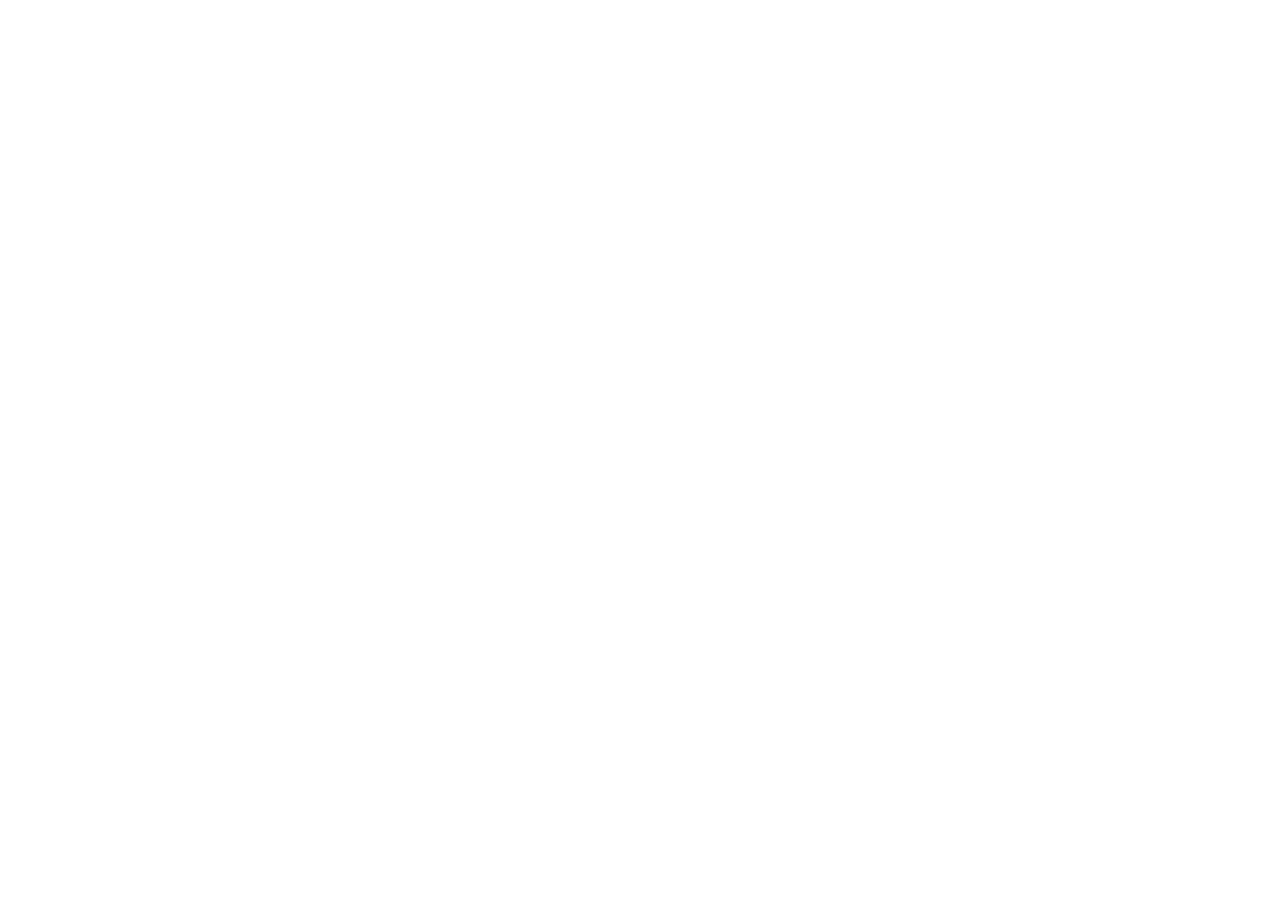
==== index.html @ 59dd4fe1 "añadido reset.css y su referencia en index.html" ====
<!DOCTYPE html>
<html lang="es">
    <head>
        <meta charset="UTF-8">
        <meta name="author" content="Helios Barrera Hernández">
        <meta name="keywords" content="Ahorcado,alura,challenge">
        <meta name="description" content="Juego del ahorcado correspondiente al challenge02 del curso de Introducción a la lógica de Programación de Alura en colaboración con Oracle">
        <meta name="viewport" content="width=device-width,initial-scale=1.0">
        <link rel="stylesheet" href="reset.css">
    </head>
    <body>

    </body>
</html>
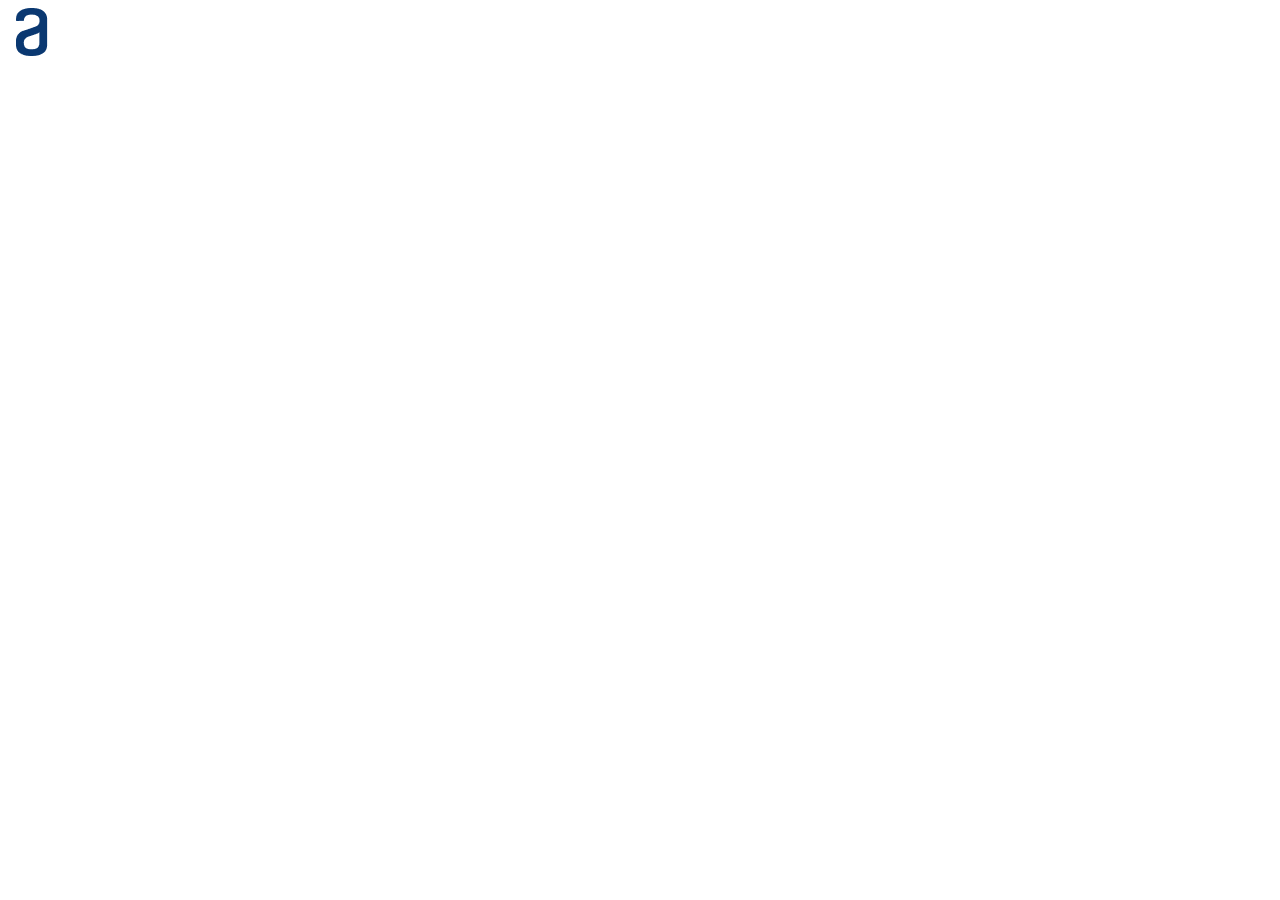
==== commit 7a0ec014: "logo de alura agregado al header" ====
--- a/index.html
+++ b/index.html
@@ -6,9 +6,12 @@
         <meta name="keywords" content="Ahorcado,alura,challenge">
         <meta name="description" content="Juego del ahorcado correspondiente al challenge02 del curso de Introducción a la lógica de Programación de Alura en colaboración con Oracle">
         <meta name="viewport" content="width=device-width,initial-scale=1.0">
-        <link rel="stylesheet" href="reset.css">
+        <link rel="stylesheet" href="style.css">
+        <title>| Ahorcado - Alura |</title>
     </head>
     <body>
-
+        <div class="contenedor-principal">
+            <div class="logo-alura"><img src="src/img/aluraAlogo.svg" alt="la letra a como logo de la empresa alura latam"></div>
+        </div>
     </body>
 </html>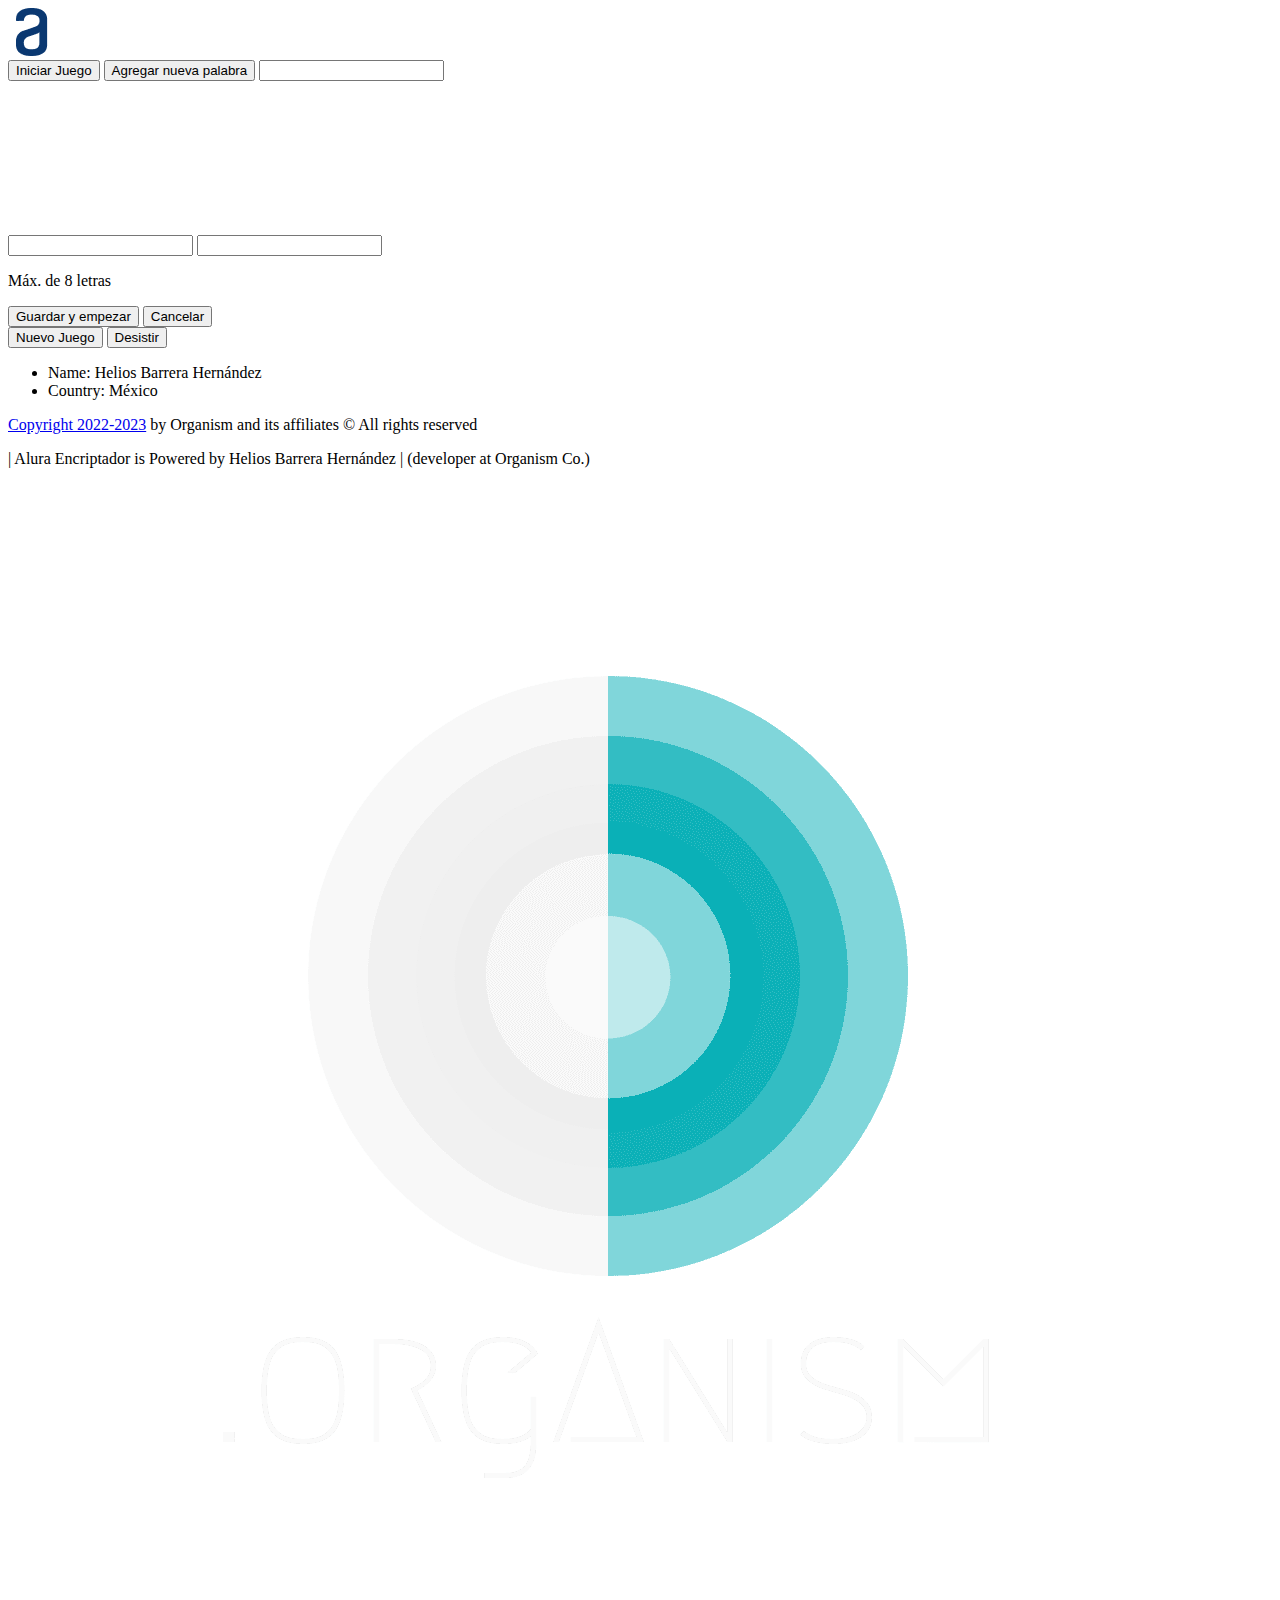
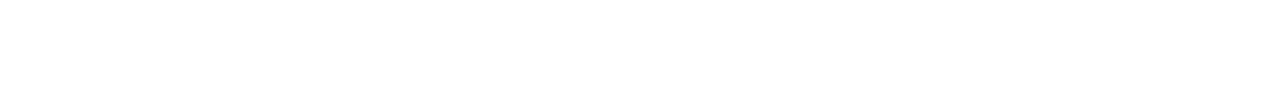
==== commit befc9457: "estructura html agregada" ====
--- a/index.html
+++ b/index.html
@@ -6,12 +6,52 @@
         <meta name="keywords" content="Ahorcado,alura,challenge">
         <meta name="description" content="Juego del ahorcado correspondiente al challenge02 del curso de Introducción a la lógica de Programación de Alura en colaboración con Oracle">
         <meta name="viewport" content="width=device-width,initial-scale=1.0">
-        <link rel="stylesheet" href="style.css">
+        <link rel="icon" href="src/img/favicon.ico" type="image/x-icon">
         <title>| Ahorcado - Alura |</title>
     </head>
     <body>
         <div class="contenedor-principal">
-            <div class="logo-alura"><img src="src/img/aluraAlogo.svg" alt="la letra a como logo de la empresa alura latam"></div>
+            <div class="logo-alura">
+                <header>
+                    <img src="src/img/aluraAlogo.svg" alt="la letra a como logo de la empresa alura latam">
+                </header>
+            </div>
+            <div class="contenido-principal">
+                <main>
+                    <button class="btn-iniciar-juego">Iniciar Juego</button>
+                    <button class="btn-agregar-palabra">Agregar nueva palabra</button>
+                    <input type="text" class="input-nueva-palabra">
+                    <div class="ahorcado">
+                        <canvas></canvas>
+                    </div>
+                    <div class="outputs-letras">
+                        <input type="text" class="output-letras-adivinadas">
+                        <input type="text" class="output-letras-no-adivinadas">
+                    </div>
+                    <div class="elementos-agregando-palabra">
+                        <p class="advertencia-numero-letras">
+                            Máx. de 8 letras
+                        </p>
+                        <button class="btn-guardar-palabra">Guardar y empezar</button>
+                        <button class="btn-cancelar">Cancelar</button>    
+                    </div>
+                    <div class="elementos-jugando">
+                        <button class="btn-nuevo-juego">Nuevo Juego</button>
+                        <button class="btn-desistir">Desistir</button>
+                    </div>
+                    <footer>
+                        <div class="caja-rodapie-datos-personales-desarrollador">
+                            <ul>
+                                <li>Name: Helios Barrera Hernández</li>
+                                <li>Country: México</li>
+                            </ul>
+                            <p><a class="Copyright" href="https://www.w3schools.com/about/about_copyright.asp" target="_blank">Copyright 2022-2023</a> by Organism and its affiliates &copy; All rights reserved</p>
+                            <p>| Alura Encriptador is Powered by Helios Barrera Hernández | (developer at Organism Co.)</p>
+                            <img src="src/img/organism-logo.png" class="logo-organism" alt="logo-organism">
+                        </div>
+                    </footer>
+                </main>
+            </div>
         </div>
     </body>
 </html>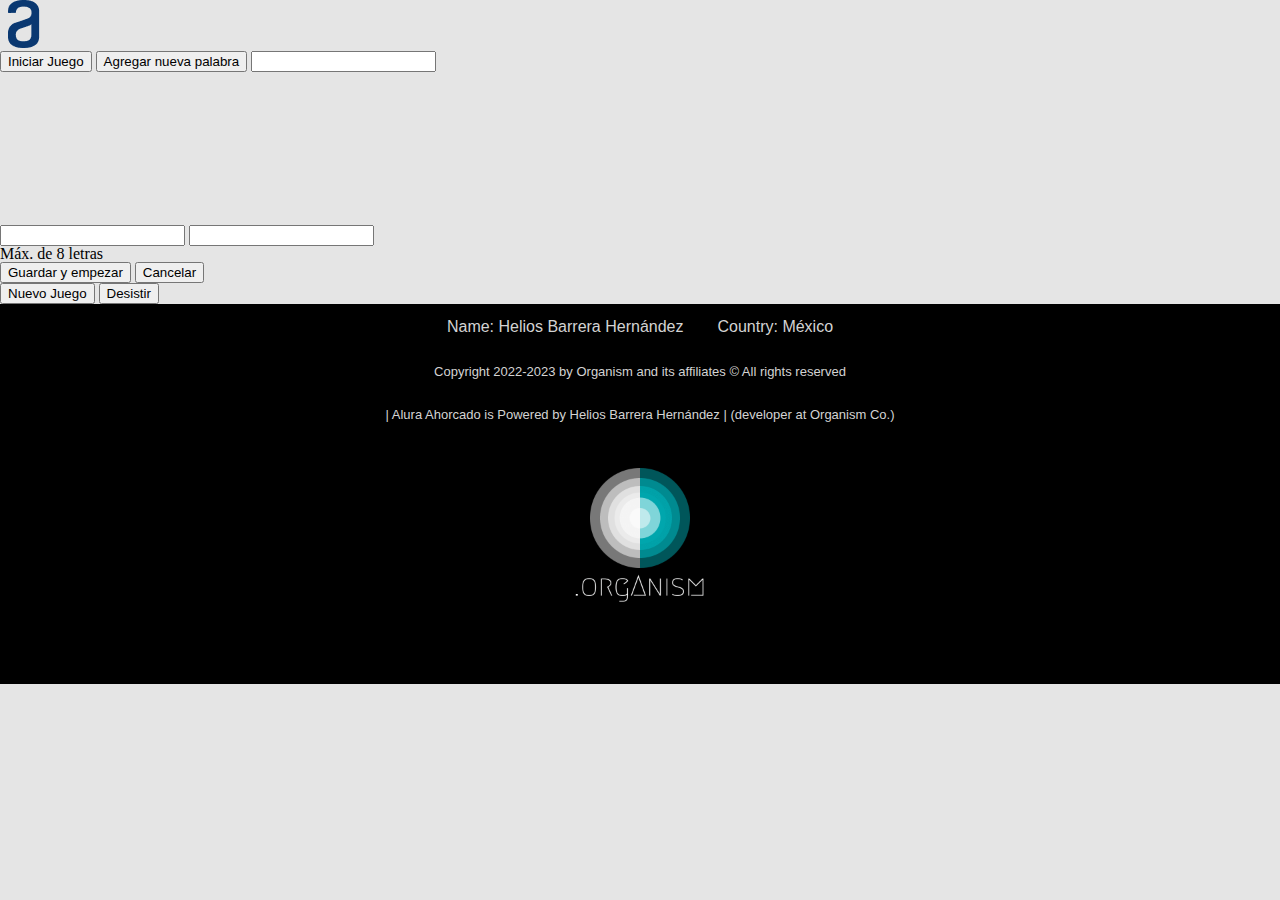
==== commit 5f067ab2: "estilos para el footer y la visualizacion global de la pagina" ====
--- a/index.html
+++ b/index.html
@@ -7,6 +7,8 @@
         <meta name="description" content="Juego del ahorcado correspondiente al challenge02 del curso de Introducción a la lógica de Programación de Alura en colaboración con Oracle">
         <meta name="viewport" content="width=device-width,initial-scale=1.0">
         <link rel="icon" href="src/img/favicon.ico" type="image/x-icon">
+        <link rel="stylesheet" href="reset.css">
+        <link rel="stylesheet" href="style.css">
         <title>| Ahorcado - Alura |</title>
     </head>
     <body>
@@ -39,19 +41,19 @@
                         <button class="btn-nuevo-juego">Nuevo Juego</button>
                         <button class="btn-desistir">Desistir</button>
                     </div>
-                    <footer>
-                        <div class="caja-rodapie-datos-personales-desarrollador">
-                            <ul>
-                                <li>Name: Helios Barrera Hernández</li>
-                                <li>Country: México</li>
-                            </ul>
-                            <p><a class="Copyright" href="https://www.w3schools.com/about/about_copyright.asp" target="_blank">Copyright 2022-2023</a> by Organism and its affiliates &copy; All rights reserved</p>
-                            <p>| Alura Encriptador is Powered by Helios Barrera Hernández | (developer at Organism Co.)</p>
-                            <img src="src/img/organism-logo.png" class="logo-organism" alt="logo-organism">
-                        </div>
-                    </footer>
                 </main>
             </div>
+            <footer>
+                <div class="caja-rodapie-datos-personales-desarrollador">
+                    <ul>
+                        <li>Name: Helios Barrera Hernández</li>
+                        <li>Country: México</li>
+                    </ul>
+                    <p><a class="Copyright" href="https://www.w3schools.com/about/about_copyright.asp" target="_blank">Copyright 2022-2023</a> by Organism and its affiliates &copy; All rights reserved</p>
+                    <p>| Alura Ahorcado is Powered by Helios Barrera Hernández | (developer at Organism Co.)</p>
+                    <img src="src/img/organism-logo.png" class="logo-organism" alt="logo-organism">
+                </div>
+            </footer>
         </div>
     </body>
 </html>--- a/style.css
+++ b/style.css
@@ -0,0 +1,53 @@
+/*              GLOBAL              */
+
+html,body{
+    margin: 0;
+    height: 100%;
+}
+
+
+/*              CONTENIDO PRINCIPAL              */
+.contenedor-principal {
+    background-color: #e5e5e5;
+    height: 100%;
+}
+
+
+
+
+/*              FOOTER              */
+.caja-rodapie-datos-personales-desarrollador {
+    text-align: center;
+}
+
+footer {
+    color: #ffffff;
+    background: #000000;
+    height: 380px;   
+}
+
+li {
+    display: inline-block;
+    font-family: Arial, Helvetica, sans-serif;
+    color: lightgray;
+    padding: 15px;
+}
+
+.Copyright{
+    text-decoration: none;
+    color: inherit; /* remove the color blue of link*/
+}
+
+.logo-organism {
+    background: transparent;
+    width: 200px;
+    height: 200px;
+    padding: 0px;
+}
+footer > div > p {
+    font-family: Verdana, Geneva, Tahoma, sans-serif;
+    font-size: 13px;
+    color: lightgray;
+    text-align: center;
+    padding: 15px;
+}
